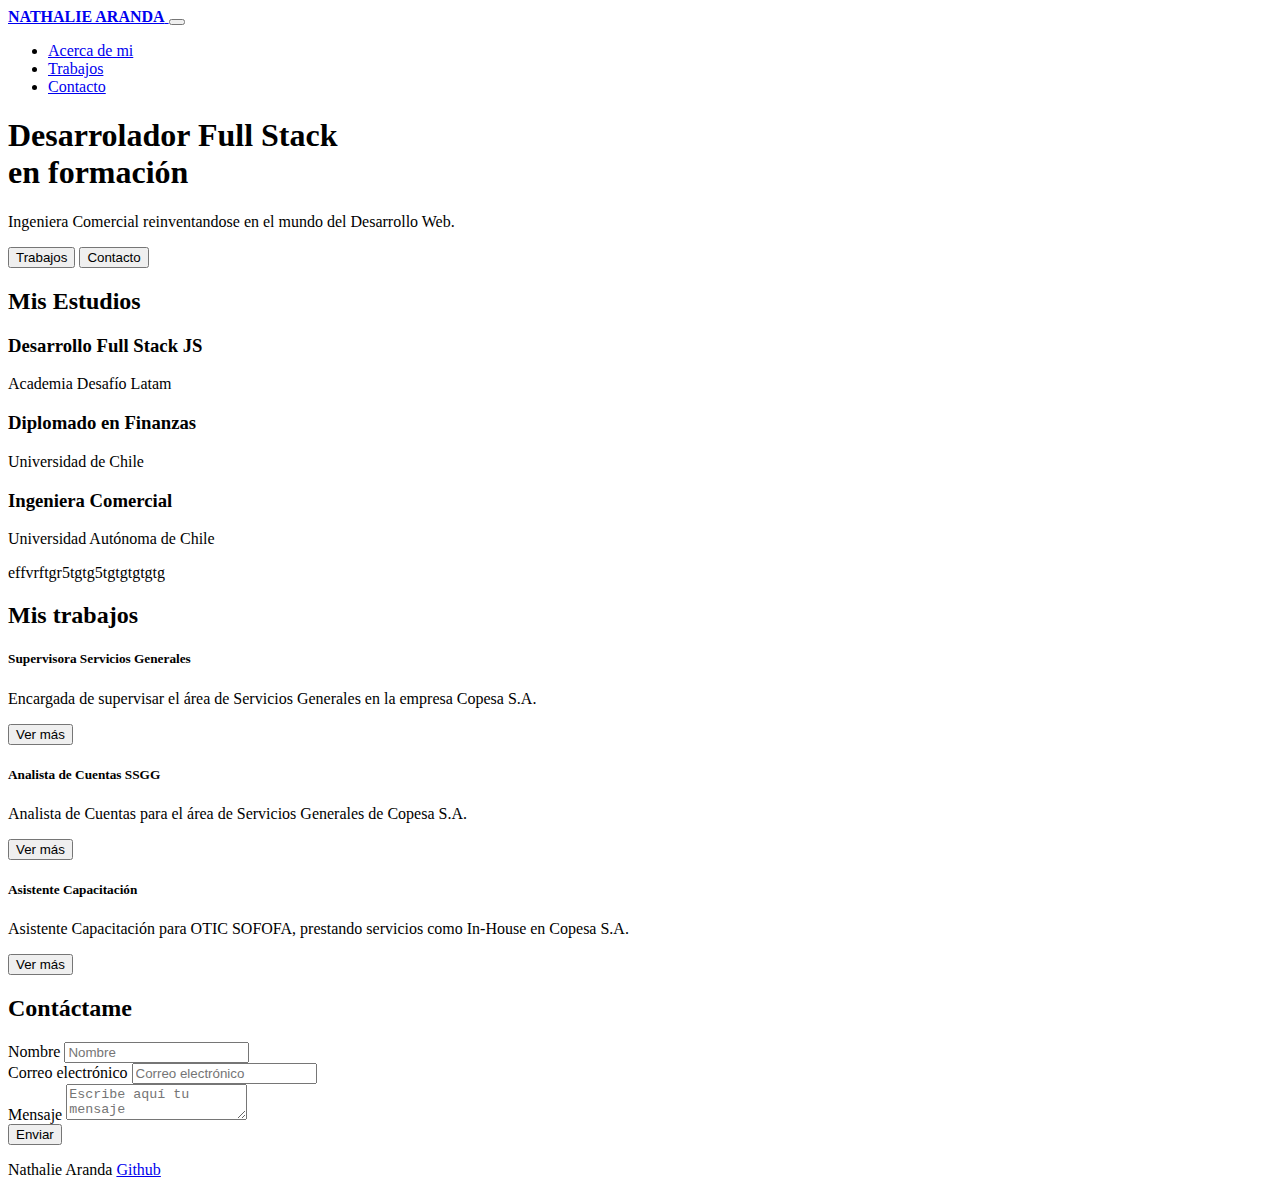
==== index.html @ 89b2867e "prueba 1" ====
<!DOCTYPE html>
<html lang="en">

<head>
    <meta charset="UTF-8">
    <meta http-equiv="X-UA-Compatible" content="IE=edge">
    <meta name="viewport" content="width=device-width, initial-scale=1.0">
    <link rel="preconnect" href="https://fonts.googleapis.com">
    <link rel="preconnect" href="https://fonts.gstatic.com" crossorigin>
    <link href="https://fonts.googleapis.com/css2?family=Raleway:wght@400;700&display=swap" rel="stylesheet">
    <link href="https://cdn.jsdelivr.net/npm/bootstrap@5.1.3/dist/css/bootstrap.min.css" rel="stylesheet"
        integrity="sha384-1BmE4kWBq78iYhFldvKuhfTAU6auU8tT94WrHftjDbrCEXSU1oBoqyl2QvZ6jIW3" crossorigin="anonymous">
    <title>Nathalie Aranda</title>
    <link rel="stylesheet" href="https://cdnjs.cloudflare.com/ajax/libs/font-awesome/5.9.0/css/all.min.css"
        integrity="sha512-q3eWabyZPc1XTCmF+8/LuE1ozpg5xxn7iO89yfSOd5/oKvyqLngoNGsx8jq92Y8eXJ/IRxQbEC+FGSYxtk2oiw=="
        crossorigin="anonymous" referrerpolicy="no-referrer" />
    <link rel="stylesheet" href="assets/css/estilos.css">
</head>

<body>
    <nav class="navbar navbar-expand-lg navbar-dark bg-dark fixed-top">
        <div class="container">
            <a class="navbar-brand" href="#">
                <span> <strong>NATHALIE ARANDA</span></strong>
            </a>
            <button class="navbar-toggler" type="button" data-bs-toggle="collapse"
                aria-controls="navbarSupportedContent" aria-expanded="false" aria-label="Toggle navigation">
                <span class="navbar-toggler-icon"></span>
            </button>
            <div class="collapse navbar-collapse" id="navbarSupportedContent">
                <ul class="navbar-nav ms-auto mb-2 mb-lg-0 fs-5">
                    <li class="nav-item">
                        <a class="nav-link" href="#">Acerca de mi</a>
                    </li>
                    <li class="nav-item">
                        <a class="nav-link" href="#">Trabajos</a>
                    </li>
                    <li class="nav-item">
                        <a class="nav-link" href="#">Contacto</a>
                    </li>

                </ul>

            </div>
        </div>
    </nav>

    <header id="Hero-Section" class="text-light text-end py-5 mt-5">
        <div class="container">
            <div class="ms-auto col-12 col-md-7 ">
                <h1 class="display-1 fw-bold my-5 sizeFont">
                    Desarrolador Full Stack <br> en formación
                </h1>
                <p class="my-5">
                    Ingeniera Comercial reinventandose en el mundo del Desarrollo Web.
                </p>
                <div class="mb-5 pb-5">
                    <button class="btn btn-lg btn-outline-info text-light me-4">Trabajos</button>
                    <button class="btn btn-lg btn-info text-light">Contacto</button>
                </div>
            </div>
        </div>
    </header>


    <section id="Acerca-de-mi" class="container text-center my-5">


        <h2 class="display-3 fw-bold my-4">Mis Estudios</h2>

        <div class="row">
            <div class="col-12 col-md-4">
                <i class="fas fa-keyboard fa-3x my-3"></i>
                <h3 class="my-3 fw-bold">Desarrollo Full Stack JS</h3>
                <p class="my-3">
                    Academia Desafío Latam
                </p>
            </div>
            <div class="col-12 col-md-4">
                <i class="fas fa-calculator fa-3x my-3"></i>
                <h3 class="my-3 fw-bold">Diplomado en Finanzas</h3>
                <p class="my-3">
                    Universidad de Chile
                </p>
            </div>
            <div class="col-12 col-md-4">
                <i class="fas fa-chart-bar fa-3x my-3"></i>
                <h3 class="my-3 fw-bold">Ingeniera Comercial</h3>
                <p class="my-3">
                    Universidad Autónoma de Chile
                </p>
            </div>
        </div>
    </section>
effvrftgr5tgtg5tgtgtgtgtg

    <section id="Mis-trabajos" class="my-5 p-5 bg-info">

        <h2 class="display-4 fw-bold text-center text-light mb-3">Mis trabajos</h2>

        <div class="row">
            <div class="col-12 col-sm-4 py-2">
                <div class="card">
                    <div class="image-top" style="background-image: url(assets/img/supervisor.jpg)"></div>
                    <div class="card-body">
                        <h5 class="card-title fw-bold">Supervisora Servicios Generales</h5>
                        <p class="card-text">
                            Encargada de supervisar el área de Servicios Generales en la empresa Copesa S.A.
                        </p>
                        <button type="button" class="btn btn-outline-info">
                            Ver más
                        </button>
                    </div>
                </div>
            </div>
            <div class="col-12 col-sm-4 py-2">
                <div class="card">
                    <div class="image-top" style="background-image: url(assets/img/analista.jpg)"></div>
                    <div class="card-body">
                        <h5 class="card-title fw-bold">Analista de Cuentas SSGG</h5>
                        <p class="card-text">
                            Analista de Cuentas para el área de Servicios Generales de Copesa S.A.
                        </p>
                        <button type="button" class="btn btn-outline-info">
                            Ver más
                        </button>
                    </div>
                </div>
            </div>
            <div class="col-12 col-sm-4 py-2">
                <div class="card">
                    <div class="image-top" style="background-image: url(assets/img/capacitacion.jpg)"></div>
                    <div class="card-body">
                        <h5 class="card-title fw-bold">Asistente Capacitación</h5>
                        <p class="card-text">
                            Asistente Capacitación para OTIC SOFOFA, prestando servicios como In-House en Copesa S.A.
                        </p>
                        <button type="button" class="btn btn-outline-info">
                            Ver más
                        </button>
                    </div>
                </div>
            </div>
        </div>

    </section>



    <section id="Contacto" class="container my-5">

        <h2 class="display-4 fw-bold text-center my-4">Contáctame</h2>

        

        <form>


            <div class="form-group mb-4">
                <label class="mb-2">Nombre</label>
                <input class="form-control" placeholder="Nombre">
            </div>

            <div class="form-group mb-4">
                <label class="mb-2">Correo electrónico</label>
                <input class="form-control" placeholder="Correo electrónico" />
            </div>


            <div class="form-group">
                <label class="mb-2">Mensaje</label>
                <textarea class="form-control" placeholder="Escribe aquí tu mensaje"></textarea>
            </div>

            <div class="my-3 text-end">
                <button class="btn btn-info text-light">Enviar</button>
            </div>



        </form>

    </section>



    <footer class="bg-dark text-center text-light p-4">
        <p class="mb-0">Nathalie Aranda <a href="https://github.com/NArandaAllende" target="_blank"> Github</a> </p>
    </footer>


    <script src="https://cdn.jsdelivr.net/npm/bootstrap@5.1.3/dist/js/bootstrap.bundle.min.js"
        integrity="sha384-ka7Sk0Gln4gmtz2MlQnikT1wXgYsOg+OMhuP+IlRH9sENBO0LRn5q+8nbTov4+1p"
        crossorigin="anonymous"></script>
</body>

</html>
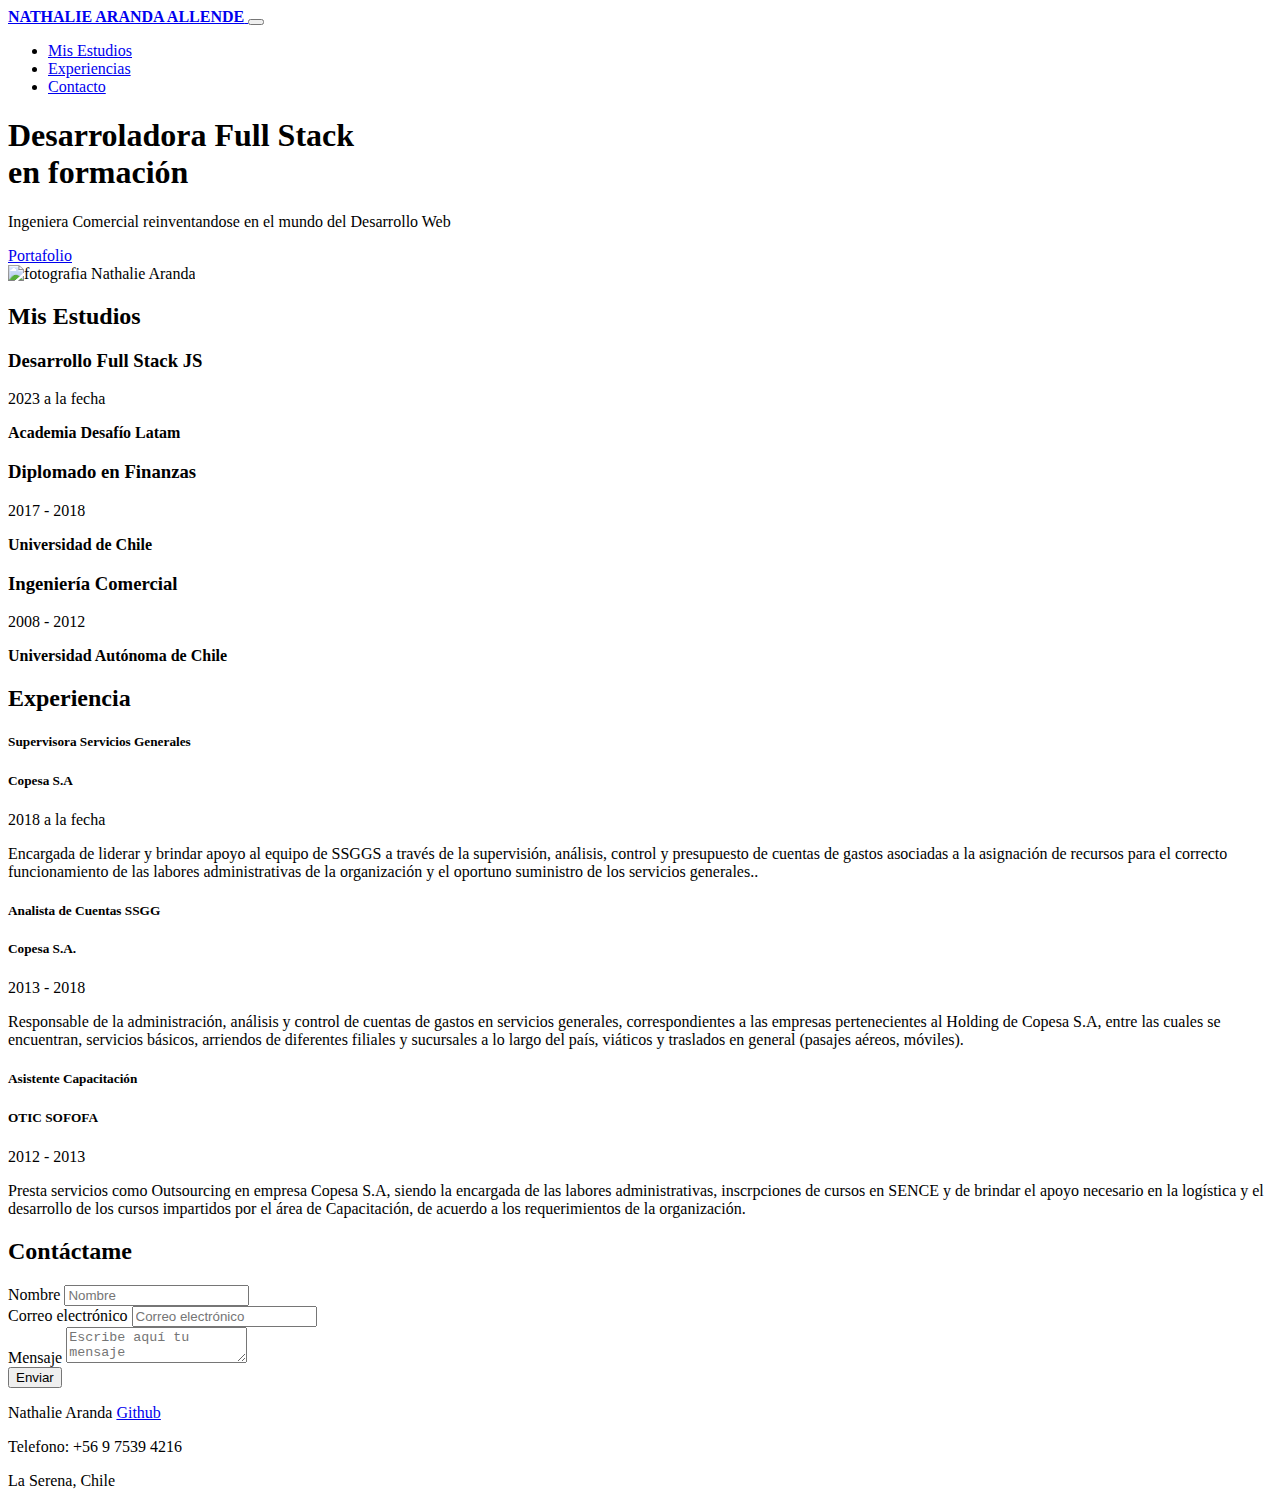
==== commit 222d52ad: "cambio pueba final" ====
--- a/index.html
+++ b/index.html
@@ -5,12 +5,13 @@
     <meta charset="UTF-8">
     <meta http-equiv="X-UA-Compatible" content="IE=edge">
     <meta name="viewport" content="width=device-width, initial-scale=1.0">
+    <title>Nathalie Aranda</title>
     <link rel="preconnect" href="https://fonts.googleapis.com">
     <link rel="preconnect" href="https://fonts.gstatic.com" crossorigin>
     <link href="https://fonts.googleapis.com/css2?family=Raleway:wght@400;700&display=swap" rel="stylesheet">
     <link href="https://cdn.jsdelivr.net/npm/bootstrap@5.1.3/dist/css/bootstrap.min.css" rel="stylesheet"
         integrity="sha384-1BmE4kWBq78iYhFldvKuhfTAU6auU8tT94WrHftjDbrCEXSU1oBoqyl2QvZ6jIW3" crossorigin="anonymous">
-    <title>Nathalie Aranda</title>
+    
     <link rel="stylesheet" href="https://cdnjs.cloudflare.com/ajax/libs/font-awesome/5.9.0/css/all.min.css"
         integrity="sha512-q3eWabyZPc1XTCmF+8/LuE1ozpg5xxn7iO89yfSOd5/oKvyqLngoNGsx8jq92Y8eXJ/IRxQbEC+FGSYxtk2oiw=="
         crossorigin="anonymous" referrerpolicy="no-referrer" />
@@ -21,7 +22,7 @@
     <nav class="navbar navbar-expand-lg navbar-dark bg-dark fixed-top">
         <div class="container">
             <a class="navbar-brand" href="#">
-                <span> <strong>NATHALIE ARANDA</span></strong>
+                <span> <strong>NATHALIE ARANDA ALLENDE</span></strong>
             </a>
             <button class="navbar-toggler" type="button" data-bs-toggle="collapse"
                 aria-controls="navbarSupportedContent" aria-expanded="false" aria-label="Toggle navigation">
@@ -29,12 +30,14 @@
             </button>
             <div class="collapse navbar-collapse" id="navbarSupportedContent">
                 <ul class="navbar-nav ms-auto mb-2 mb-lg-0 fs-5">
+
                     <li class="nav-item">
-                        <a class="nav-link" href="#">Acerca de mi</a>
+                        <a class="nav-link" href="#">Mis Estudios</a>
                     </li>
                     <li class="nav-item">
-                        <a class="nav-link" href="#">Trabajos</a>
+                        <a class="nav-link" href="#">Experiencias</a>
                     </li>
+
                     <li class="nav-item">
                         <a class="nav-link" href="#">Contacto</a>
                     </li>
@@ -45,99 +48,106 @@
         </div>
     </nav>
 
-    <header id="Hero-Section" class="text-light text-end py-5 mt-5">
-        <div class="container">
-            <div class="ms-auto col-12 col-md-7 ">
-                <h1 class="display-1 fw-bold my-5 sizeFont">
-                    Desarrolador Full Stack <br> en formación
+    <section class="container-fluid pt-5 bg-img-descripcion text-white">
+        <div class="row pt-3">
+            <div class="col-md-6 text-center pt-2">
+                <h1><strong> Desarroladora Full Stack <br> en formación</strong>
                 </h1>
-                <p class="my-5">
-                    Ingeniera Comercial reinventandose en el mundo del Desarrollo Web.
+                <p class="">
+                    Ingeniera Comercial reinventandose en el mundo del Desarrollo Web
                 </p>
                 <div class="mb-5 pb-5">
-                    <button class="btn btn-lg btn-outline-info text-light me-4">Trabajos</button>
-                    <button class="btn btn-lg btn-info text-light">Contacto</button>
-                </div>
-            </div>
-        </div>
-    </header>
-
+                    <a href="portafolio.html" class="btn btn-lg btn-dark text-light">Portafolio</a>
+                </div>
+            </div>
+            <img class="col-md-6 mx-auto py-3 fotoDescripcion rounded-circle" src="assets/img/nathalie.jpg"
+                alt="fotografia Nathalie Aranda">
+        </div>
+    </section>
 
     <section id="Acerca-de-mi" class="container text-center my-5">
 
 
-        <h2 class="display-3 fw-bold my-4">Mis Estudios</h2>
+        <h2 class="display-3 fw-bold my-4 fs-1">Mis Estudios</h2>
 
         <div class="row">
             <div class="col-12 col-md-4">
                 <i class="fas fa-keyboard fa-3x my-3"></i>
                 <h3 class="my-3 fw-bold">Desarrollo Full Stack JS</h3>
                 <p class="my-3">
-                    Academia Desafío Latam
-                </p>
+                    2023 a la fecha
+                </p>
+                <p> <strong> Academia Desafío Latam </strong></p>
             </div>
             <div class="col-12 col-md-4">
                 <i class="fas fa-calculator fa-3x my-3"></i>
                 <h3 class="my-3 fw-bold">Diplomado en Finanzas</h3>
                 <p class="my-3">
-                    Universidad de Chile
-                </p>
+                    2017 - 2018
+                </p>
+                <p><strong>Universidad de Chile</strong></p>
             </div>
             <div class="col-12 col-md-4">
                 <i class="fas fa-chart-bar fa-3x my-3"></i>
-                <h3 class="my-3 fw-bold">Ingeniera Comercial</h3>
+                <h3 class="my-3 fw-bold">Ingeniería Comercial</h3>
                 <p class="my-3">
-                    Universidad Autónoma de Chile
-                </p>
-            </div>
-        </div>
-    </section>
-effvrftgr5tgtg5tgtgtgtgtg
-
-    <section id="Mis-trabajos" class="my-5 p-5 bg-info">
-
-        <h2 class="display-4 fw-bold text-center text-light mb-3">Mis trabajos</h2>
+                    2008 - 2012
+                </p>
+                <p><strong>Universidad Autónoma de Chile</strong></p>
+            </div>
+        </div>
+    </section>
+
+    <section id="Mis-trabajos" class="my-5 p-5 bg-secondary">
+
+        <h2 class="display-4 fw-bold text-center text-light mb-3 fs-1">Experiencia</h2>
 
         <div class="row">
             <div class="col-12 col-sm-4 py-2">
                 <div class="card">
-                    <div class="image-top" style="background-image: url(assets/img/supervisor.jpg)"></div>
-                    <div class="card-body">
+                    <div class="card-body text-center">
                         <h5 class="card-title fw-bold">Supervisora Servicios Generales</h5>
+                        <h5><strong>Copesa S.A</strong></h5>
+
                         <p class="card-text">
-                            Encargada de supervisar el área de Servicios Generales en la empresa Copesa S.A.
+                            2018 a la fecha
                         </p>
-                        <button type="button" class="btn btn-outline-info">
-                            Ver más
-                        </button>
+                        <p>Encargada de liderar y brindar apoyo al equipo de SSGGS a través de la supervisión, análisis,
+                            control y presupuesto de cuentas de gastos asociadas a la asignación de recursos para el
+                            correcto funcionamiento de las labores administrativas de la organización y el oportuno
+                            suministro de los servicios generales.. </p>
+
                     </div>
                 </div>
             </div>
             <div class="col-12 col-sm-4 py-2">
                 <div class="card">
-                    <div class="image-top" style="background-image: url(assets/img/analista.jpg)"></div>
-                    <div class="card-body">
+                    <div class="card-body text-center">
                         <h5 class="card-title fw-bold">Analista de Cuentas SSGG</h5>
+                        <h5><strong>Copesa S.A.</strong></h5>
                         <p class="card-text">
-                            Analista de Cuentas para el área de Servicios Generales de Copesa S.A.
+                            2013 - 2018
                         </p>
-                        <button type="button" class="btn btn-outline-info">
-                            Ver más
-                        </button>
+                        <p>Responsable de la administración, análisis y control de cuentas de gastos en servicios
+                            generales, correspondientes a las empresas pertenecientes al Holding de Copesa S.A, entre
+                            las cuales se encuentran, servicios básicos, arriendos de diferentes filiales y sucursales a
+                            lo largo del país, viáticos y traslados en general (pasajes aéreos, móviles).</p>
+
                     </div>
                 </div>
             </div>
             <div class="col-12 col-sm-4 py-2">
                 <div class="card">
-                    <div class="image-top" style="background-image: url(assets/img/capacitacion.jpg)"></div>
-                    <div class="card-body">
+                    <div class="card-body text-center">
                         <h5 class="card-title fw-bold">Asistente Capacitación</h5>
+                        <h5><strong>OTIC SOFOFA</strong></h5>
                         <p class="card-text">
-                            Asistente Capacitación para OTIC SOFOFA, prestando servicios como In-House en Copesa S.A.
+                            2012 - 2013
                         </p>
-                        <button type="button" class="btn btn-outline-info">
-                            Ver más
-                        </button>
+                        <p>Presta servicios como Outsourcing en empresa Copesa S.A, siendo la encargada de las labores
+                            administrativas, inscrpciones de cursos en SENCE y de brindar el apoyo necesario en la
+                            logística y el desarrollo de los cursos impartidos por el área de Capacitación, de acuerdo a
+                            los requerimientos de la organización. </p>
                     </div>
                 </div>
             </div>
@@ -149,9 +159,9 @@
 
     <section id="Contacto" class="container my-5">
 
-        <h2 class="display-4 fw-bold text-center my-4">Contáctame</h2>
-
-        
+        <h2 class="display-4 fw-bold text-center my-4 fs-1">Contáctame</h2>
+
+
 
         <form>
 
@@ -173,10 +183,8 @@
             </div>
 
             <div class="my-3 text-end">
-                <button class="btn btn-info text-light">Enviar</button>
-            </div>
-
-
+                <button class="btn btn-danger text-light">Enviar</button>
+            </div>
 
         </form>
 
@@ -184,8 +192,10 @@
 
 
 
-    <footer class="bg-dark text-center text-light p-4">
+    <footer class="bg-dark text-center text-light py-3">
         <p class="mb-0">Nathalie Aranda <a href="https://github.com/NArandaAllende" target="_blank"> Github</a> </p>
+        <p>Telefono: +56 9 7539 4216</p>
+        <p>La Serena, Chile</p>
     </footer>
 
 
